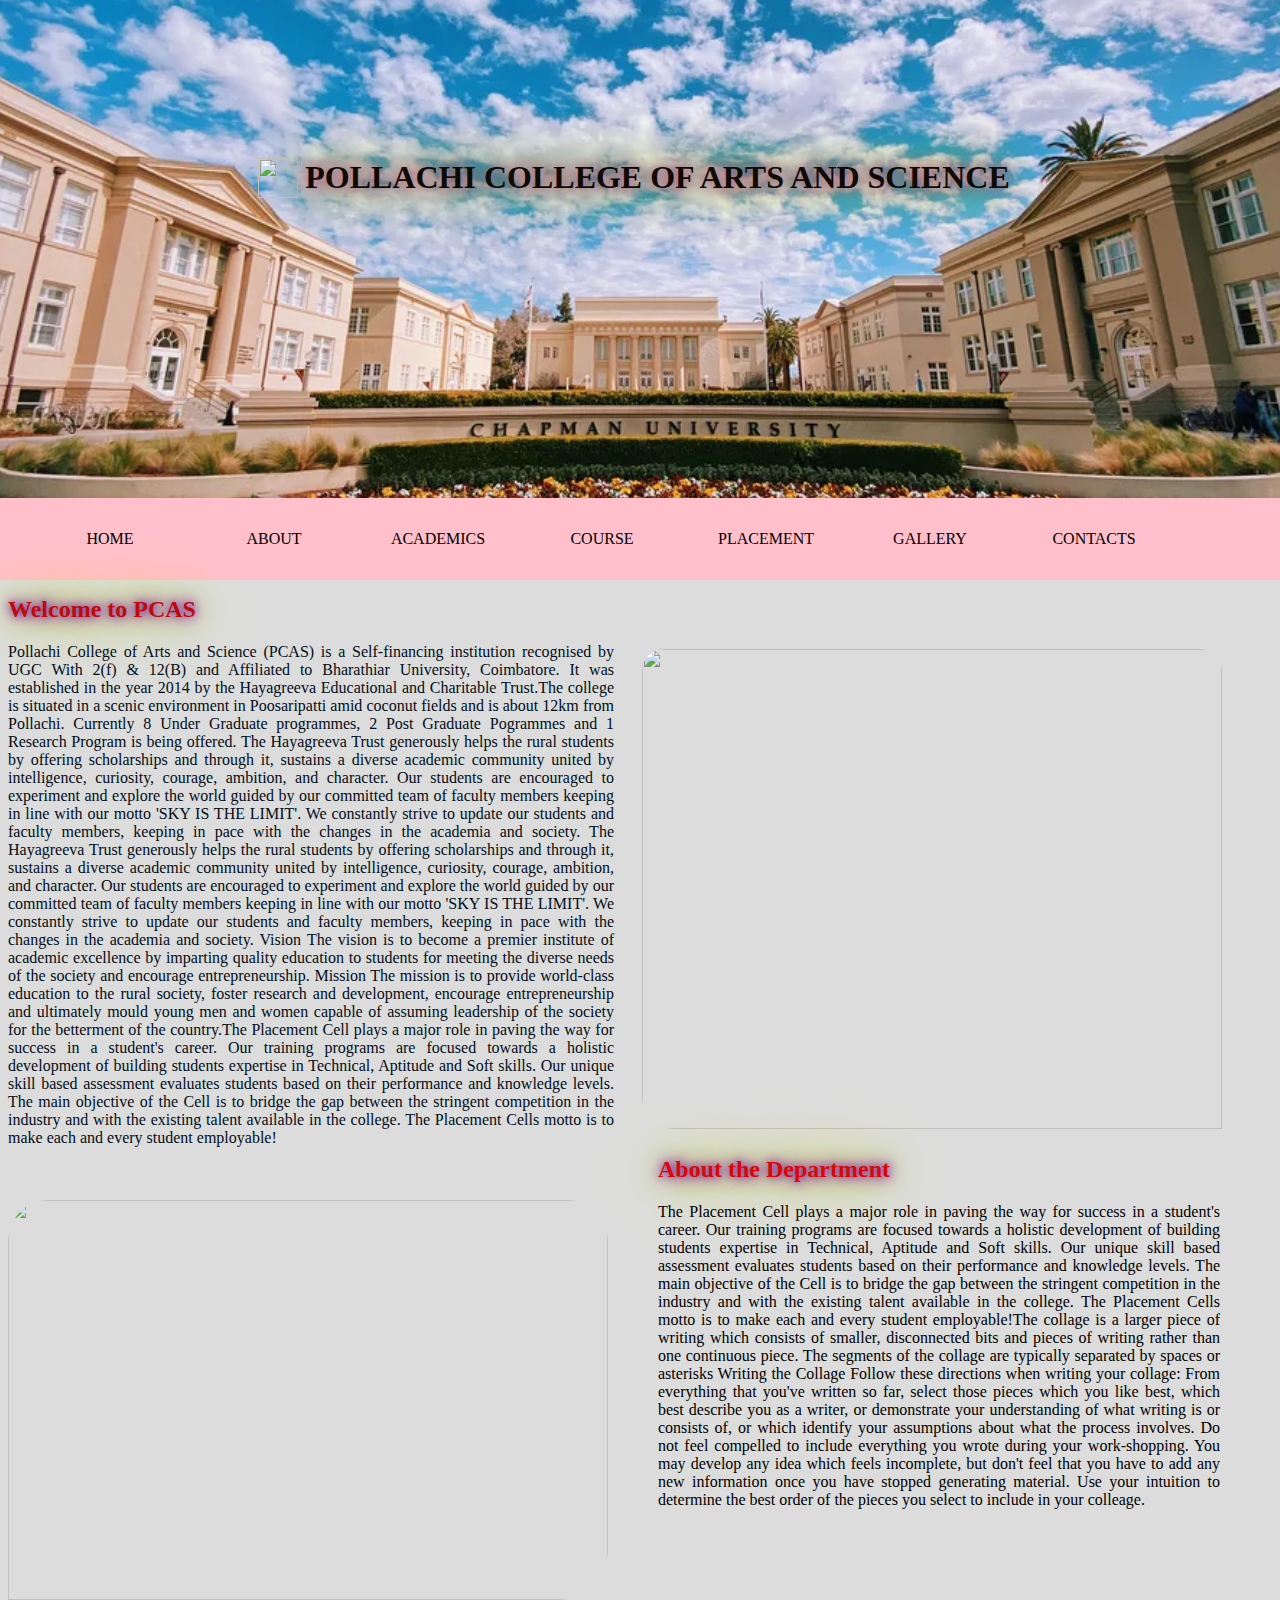
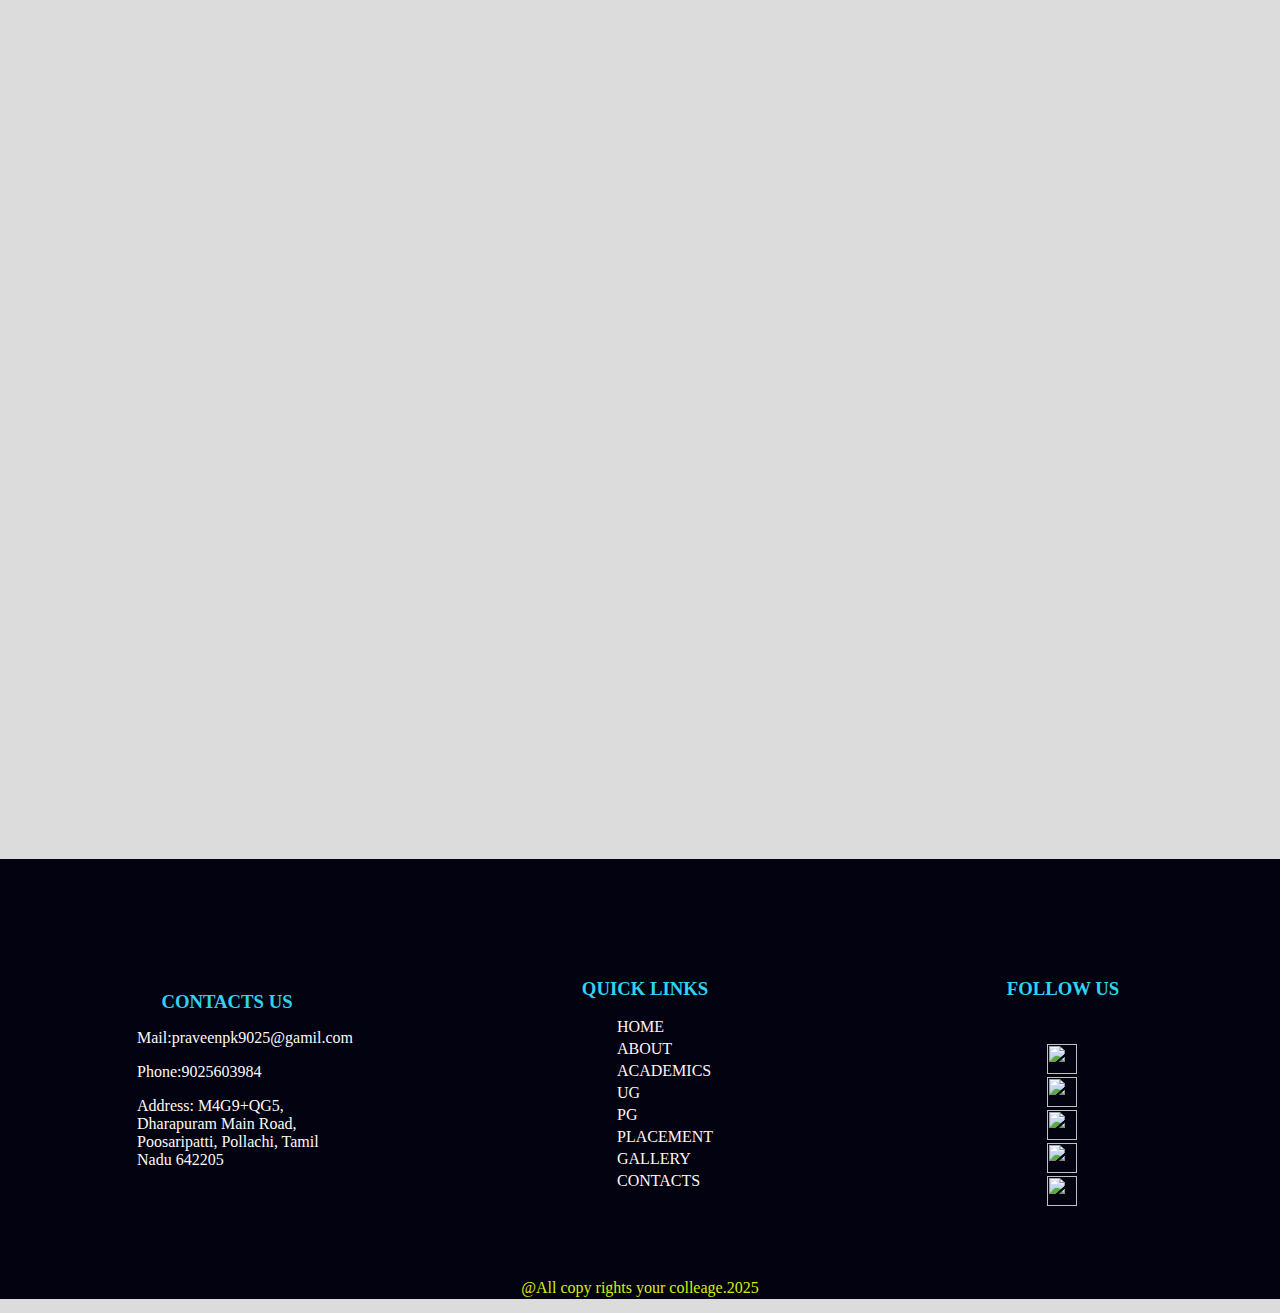
==== index.html @ 966836e0 "Update index.html" ====
<html>
    <head>
        <title>pcas.edu.in</title>
        <link rel="icon" type="logo.jpg-icon" href="../image\1.png">
        <link rel="stylesheet" type="text/css" href="css/indext.css"> 
    <style> 
    
.rline
{
float: right;
padding: 28px;
height:480 ;
width:580px ;
border: 30px;
margin-right:10px ;
margin-top:45px;
margin-bottom:25px ;
}

.pline
{float: left;
position: absolute;
margin-right: 20px;
margin-bottom:-30px;
margin-top:-20px ;
text-align: justify;
color: rgb(2, 14, 26);

}

.lline{

float:left;
padding: 89px;
height: 400;
margin:20px ;
border: 30px;
margin-left:-89px ;
margin-right: 30px;
margin-top:515px;
width:600px ;}

.sline{
 
padding:60px ;
margin-left:590px ;
text-align:justify;
margin-top:480px;
position: absolute;
}


.rline{
  border-top-left-radius:50px ;
  border-top-right-radius:50px ;
  border-bottom-left-radius:60px   ;
}
.lline{
  border-top-left-radius:130px ;
  border-top-right-radius:130px ;
  border-bottom-right-radius:140px ;
}
.con{
    
    margin: auto;
    display: flex;
    justify-content: center;
    margin-top:150px ;
    background-color: rgb(2, 2, 17);
    padding:20px;
    margin-left: -10px;
   margin-right:-20px ;
   height:400px;
   
   }
   
   .footer-content h3{
    margin-bottom: 10px;
    text-align: center;
    color: #2ed3f0;}

   
   .footer-content{
    width: 220px;
    margin: auto;
    padding:80px ;
    color: rgb(252, 249, 248);
  }
    
    .footer-content p{
      margin-left: 20px;
    }

   
   
   .footer-content ul li a{
    text-align: center;
    color: #fff5f5;
   text-align: justify;
  margin-left: 90px; }
   
   
   .list li{
    width: auto;
text-align: center;
list-style-type: none;
padding: -7px;
margin-left:-50px ;
position: relative;
color: rgb(255, 246, 240);
text-align: justify;
justify-content: center;

   }
  
   .social-icons li{
    display: inline-block;
    text-align: center;
    padding: -7px;
  
   }
   
   .social-icons  i{
    color: aliceblue;
    font-size: 26px;
    margin-top:80px ;
   }
   .list.li a{
    color: rgb(230, 235, 228);
}
.bot p{
  margin-top: 250px;
  color: #d7ee0c;
 margin-left: -700px;
}
.social_icon {
    width: 100%;
    margin: 0 auto;
    text-align: center;
    padding-top: 30px;
}
.social_icon ul{
    margin: 0px;
    padding: 0px;
   list-style: none;
    gap: 25px;
    margin-bottom:-250px;
   
}
.social_icon li{
    float: left;
    padding-right: 5px;
    &:hover{
        opacity: 0.8;
        z-index: 100000;
        transform: scale(0.75);
        transform: translateY(-10px);
    }
}    

.social_icon ul img{
  height:30px;
  margin-bottom:-5px;
  padding:2px;
}

        </style>
    </head>
    <body>
<header>
<img class="sky" src="D:\studyshinee\college\image/1.png">
<h1 class="is"> POLLACHI COLLEGE OF ARTS AND SCIENCE</h1>
</header>
<body>
<div class="nav">
        <ul class="menu">
<li ><a href="D:\studyshinee\college/index.html" target=_blank >HOME</a></li>
<li><a href="D:\studyshinee\college/about1.html"target=_blank >ABOUT</a></li>
<li><a href="D:\studyshinee\college/academics.html"target=_blank >ACADEMICS</a></li>
<li><a href>COURSE</a>
<ul div class="coures">
    <li> <a href="D:\studyshinee\college/ug.html">UG</a> </li>
    <li><a href="D:\studyshinee\college/pg.html">PG</a></li>
</ul>
</li>
 <li><a href="D:\studyshinee\college/placement.html"target=_blank >PLACEMENT</a></li> 
<li> <a href="D:\studyshinee\college/GALLERY.html"> GALLERY</a></li>
<li><a href="D:\studyshinee\college/CONTACTS.html">CONTACTS</a></li>
</ul>
</div>
</div>
</div>
<section style="text-align:justify" >
  <div  class="pline">  
     <img class="rline" src="D:\studyshinee\college\image/j.jpg">
      <h2 style="color: rgb(190, 10, 10);">  Welcome to PCAS</h2>
         <p>Pollachi College of Arts and Science (PCAS) is a Self-financing institution recognised by UGC With 2(f) & 12(B) and Affiliated to Bharathiar University, Coimbatore.
         It was established in the year 2014 by the Hayagreeva Educational and Charitable Trust.The college is situated in a scenic environment in Poosaripatti amid coconut fields and is about 12km from Pollachi. Currently 8 Under Graduate programmes, 2 Post Graduate Pogrammes and 1 Research Program is being offered.
         
         The Hayagreeva Trust generously helps the rural students by offering scholarships and through it, sustains a diverse academic community united by intelligence, curiosity, courage, ambition, and character. Our students are encouraged to experiment and explore the world guided by our committed team of faculty members keeping in line with our motto 'SKY IS THE LIMIT'. We constantly strive to update our students and faculty members, keeping in pace with the changes in the academia and society.
         The Hayagreeva Trust generously helps the rural students by offering scholarships and through it, sustains a diverse academic community united by intelligence, curiosity, courage, ambition, and character. Our students are encouraged to experiment and explore the world guided by our committed team of faculty members keeping in line with our motto 'SKY IS THE LIMIT'. We constantly strive to update our students and faculty members, keeping in pace with the changes in the academia and society.
         Vision
         The vision is to become a premier institute of academic excellence by imparting quality education to students for meeting the diverse needs of the society and encourage entrepreneurship.
         Mission
         The mission is to provide world-class education to the rural society, foster research and development, encourage entrepreneurship and ultimately mould young men and women capable of assuming leadership of the society for the betterment of the country.The Placement Cell plays a major role in paving the way for success in a student's career. Our training programs are focused towards a holistic development of building students expertise in Technical, Aptitude and Soft skills. Our unique skill based assessment evaluates students based on their performance and knowledge levels. The main objective of the Cell is to bridge the gap between the stringent competition in the industry and with the existing talent available in the college. The Placement Cells motto is to make each and every student employable!</p> 
     </div>
   </div>
 </div>
 <div class="left">
  <img class="lline" src="D:\studyshinee\college\image/o.jpg">
  <div class="sline">
    <h2 style="color: rgb(216, 8, 8);">About the Department</h2>
    <p>The Placement Cell plays a major role in paving the way for success in a student's career. Our training programs are focused towards a holistic development of building students expertise in Technical, Aptitude and Soft skills. Our unique skill based assessment evaluates students based on their performance and knowledge levels. The main objective of the Cell is to bridge the gap between the stringent competition in the industry and with the existing talent available in the college.
  
      The Placement Cells motto is to make each and every student employable!The collage is a larger piece of writing which consists of smaller, disconnected bits and pieces of writing rather than one continuous piece. The segments of the collage are typically separated by spaces or asterisks
      Writing the Collage	Follow these directions when writing your collage:
      From everything that you've written so far, select those pieces which you like best, which best describe you as a writer, or demonstrate your understanding of what writing is or consists of, or which identify your assumptions about what the process involves.
      Do not feel compelled to include everything you wrote during your work-shopping.
      You may develop any idea which feels incomplete, but don't feel that you have to add any new information once you have stopped generating material.
      Use your intuition to determine the best order of the pieces you select to include in your colleage.</p>
    </div>
    </div>
  </div>
          </section>   
          
          <iframe src="https://www.google.com/maps/embed?pb=!1m18!1m12!1m3!1d3920.7451071430296!2d77.11629987397997!3d10.676882261024137!2m3!1f0!2f0!3f0!3m2!1i1024!2i768!4f13.1!3m3!1m2!1s0x3ba835c934c962b1%3A0xc153a637a3dd0d32!2sPollachi%20College%20of%20Arts%20and%20Science!5e0!3m2!1sen!2sin!4v1731407414919!5m2!1sen!2sin" width="1300" height="600" style="border:0;" allowfullscreen="" loading="lazy" referrerpolicy="no-referrer-when-downgrade"margin-right="20px" ></iframe>
        </div>
        <footer>
          <div class="con">
            <div class="footer-content">
              <h3>CONTACTS US</h3>
              <P>Mail:praveenpk9025@gamil.com</P>
            <p> Phone:9025603984</p>
              <p> Address: M4G9+QG5, Dharapuram Main Road, Poosaripatti, Pollachi, Tamil Nadu 642205
              </p>
            </div>
          <div class="footer-content">
            <h3>QUICK LINKS</h3>
            <ul class="list">
              <li ><a href="D:\studyshinee\college/index.html" target=_blank >HOME</a></li>
  <li><a href="D:\studyshinee\college/about1.html"target=_blank >ABOUT</a></li>
  <li><a href="D:\studyshinee\college/academics.html"target=_blank >ACADEMICS</a></li>
  
      <li> <a href="D:\studyshinee\college/ug.html">UG</a> </li>
      <li><a href="D:\studyshinee\college/pg.html">PG</a></li>
  
   <li><a href="D:\studyshinee\college/placement.html"target=_blank >PLACEMENT</a></li> 
   <li> <a href="D:\studyshinee\college/GALLERY.html"> GALLERY</a></li>
  <li><a href="D:\studyshinee\college/CONTACTS.html">CONTACTS</a></li>
  </ul>
            </div>
            <div class="footer-content">
              <h3>FOLLOW US</h3>
              <div class="social_icon">
                <ul>
                   <li><a href="https://www.facebook.com/GHJ0035"><img src="D:\project 2gym\gym pic/face.png"></a></li>
                   <li><a href="https://x.com/GHS_Creations"><img src="D:\project 2gym\gym pic/what.png"></a></li>
                   <li><a href="https://www.instagram.com/girirazxx__35/"><img src="D:\project 2gym\gym pic/tw.png"></a></li>
                   <li><a href="https://www.linkedin.com/in/girirajdesigner"><img src="D:\project 2gym\gym pic/li.png"></a></li>
                   <li><a href="https://www.whatsapp.com/6383767109/"><img src="D:\project 2gym\gym pic/insta.png"></a></li>
                   
                </ul>
             </div>
          </div>
          </div>
          <P style="margin-top:-20px;color: #d7ee0c;text-align: center;">@All copy rights your colleage.2025</P>
          </footer>
        
        </body>
          </html>
---- css/indext.css ----
header{
    background-image: url('../image/body.webp');
    background-repeat: no-repeat;
    background-size: cover;
margin-top: -10px;
margin-left: -10px;
margin-right: -25px;
 height: 500px;
color: rgb(15, 11, 3);
}
.sky
{height: 40px;
  margin-left: 260px;
margin-top: 160px;
}
 .is{
    text-align:center;
    border:10px;
  display:flex;
  justify-content:center;
  padding: 100px;
  margin-top: -139px;
margin-right:-20px ;}
  

.nav{
background-color: pink;
margin-top: -2px;
background-position: center;
background-repeat: no-repeat;
background-size: cover;
margin-top:-16px ;
margin-left: -10px;
margin-right:-25px ;
box-sizing: border-box;
}
.menu{
  display: flex;
  justify-content: left;
  padding:30px;
  list-style-type: none;
}
a{
  display: block;
  width: 160px;
  padding:2px;
  color: black;
  text-decoration:none ;
  text-align: center;
}
.coures{
  list-style-type: none;
}
.coures{
  position: absolute;
  visibility: hidden;
}
li:hover ul.coures{
  opacity: 1;
  visibility: visible;
}
.ug{
  list-style-type: none;
  transform: translate(200px);
  position: absolute;
  
}
.li:hover ul .ug{
  opacity: 1;
  visibility: visible;
}


.p{
       text-align: justify;
      }
      .GALLERY{
        list-style-type: none;
      }
      .GALLERY{
        position: absolute;
        visibility: hidden;
      }
      li:hover ul.GALLERY{
        opacity: 1;
        visibility: visible;
      }
      .SPORTS{
        list-style-type: none;
        transform: translate(200px);
        position: absolute;
        
      }
      .li:hover ul .SPORTS{
        opacity: 1;
        visibility: visible;
      }
      h1{
        text-shadow: 0px 0px 10px rgb(167, 123, 147),
        0px 0px 20px rgb(170, 6, 74),
        0px 0px 40px rgb(136, 255, 0),
        0px 0px 80px  rgb(240, 236, 12)}
        h2{text-shadow: 0px 0px 10px rgb(94, 10, 172),
        0px 0px 20px rgb(170, 6, 74),
        0px 0px 40px rgb(136, 255, 0),
        0px 0px 80px  rgb(240, 236, 12)
      }
     body{
      background-color:gainsboro;
           background-repeat:no-repeat;
           opacity: 1.3;
        cursor:alias;
    } 
   /*
.con{
    margin: auto;
    display: flex;
    justify-content: center;
    margin-top:1100px ;
    background-color: rgb(2, 2, 17);
    padding:20px;
    margin-left: -10px;
   margin-right:-20px ;
   
   }
   
   .footer-content h3{
    margin-bottom: 10px;
    text-align: center;
    color: #2ed3f0;}

   
   .footer-content{
    width: 220px;
    margin: auto;
    padding:80px ;
    color: rgb(252, 249, 248);
  }
    
    .footer-content p{
      margin-left: 20px;
    }

   
   
   .footer-content ul li a{
    text-align: center;
    color: #fff5f5;
   text-align: justify;
  margin-left: 90px; }
   
   
   .list li{
    width: auto;
text-align: center;
list-style-type: none;
padding: -7px;
margin-left:-50px ;
position: relative;
color: rgb(255, 246, 240);
text-align: justify;
justify-content: center;

   }
  
   .social-icons li{
    display: inline-block;
    text-align: center;
    padding: -7px;
  
   }
   
   .social-icons  i{
    color: aliceblue;
    font-size: 26px;
    margin-top:80px ;
   }
   .list.li a{
    color: rgb(230, 235, 228);
}
.bot p{
  margin-top: 350px;
  color: #d7ee0c;
 margin-left: -700px;
}
   */
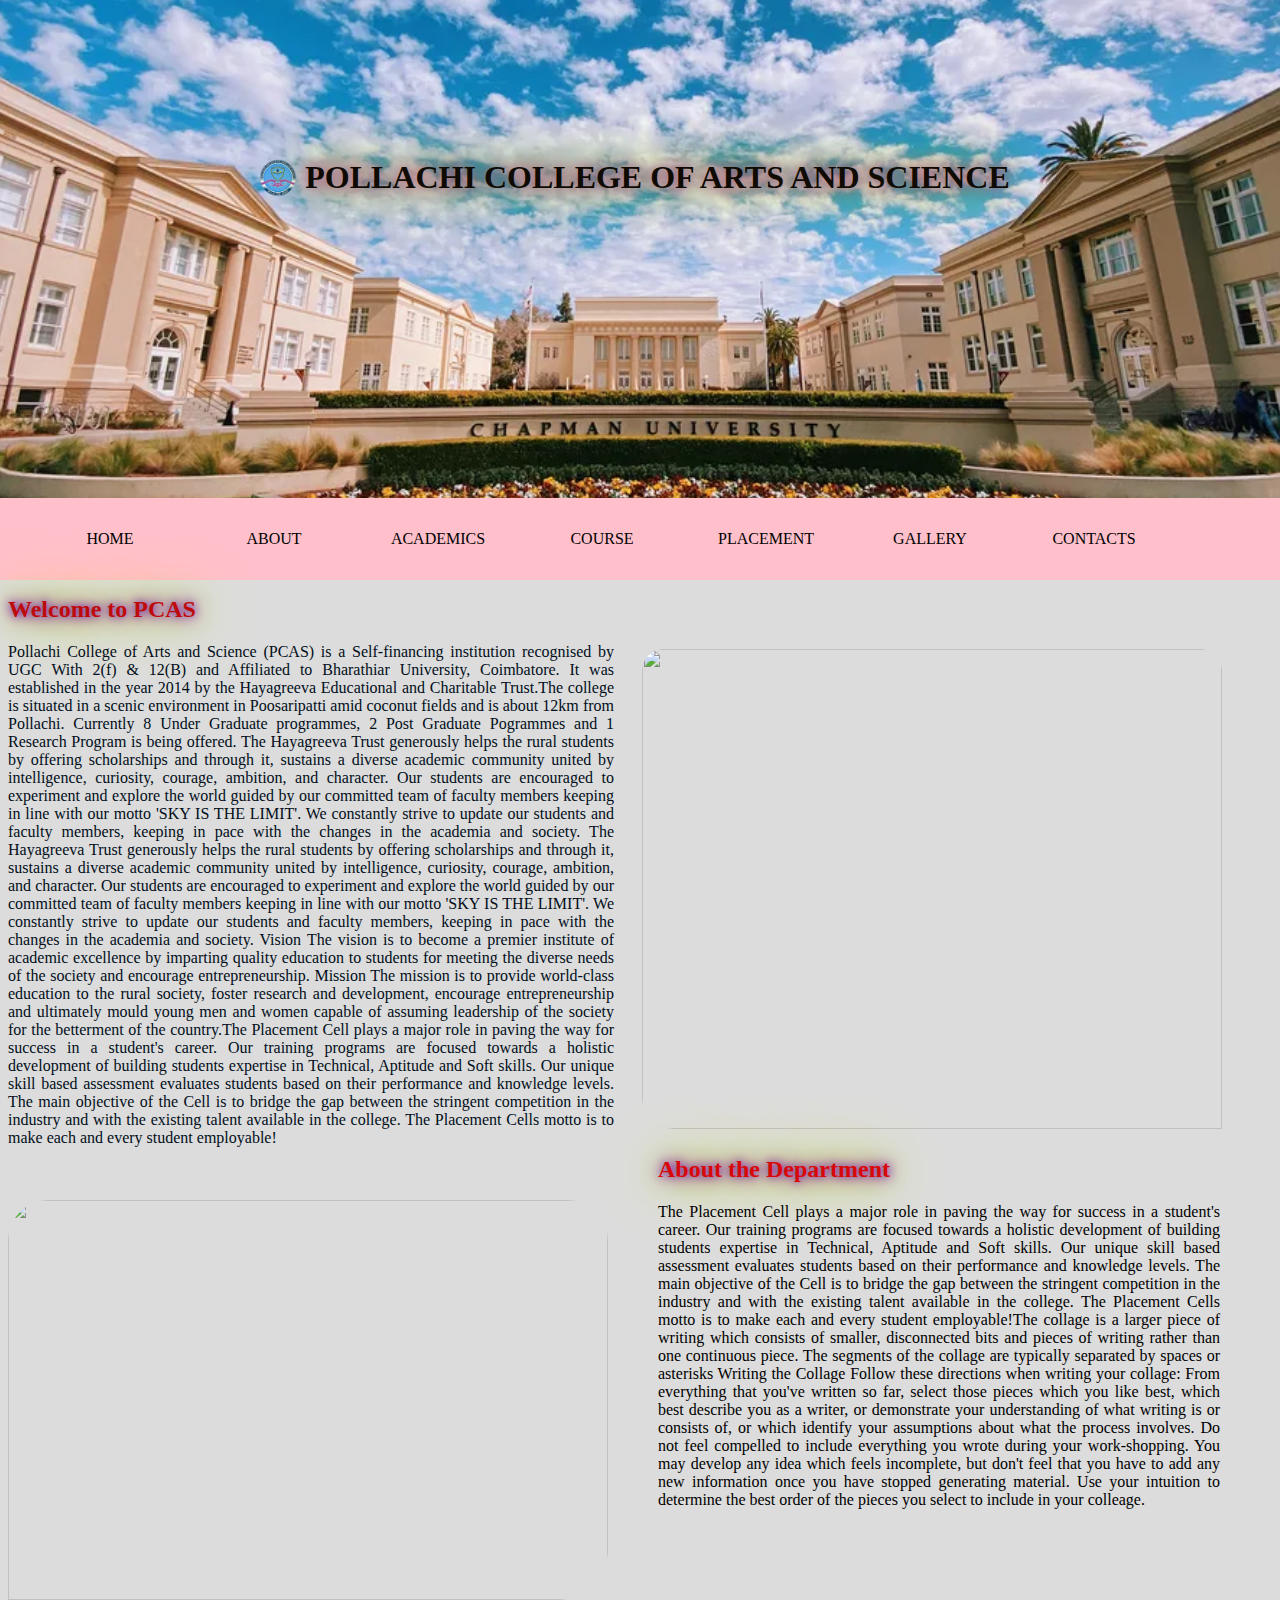
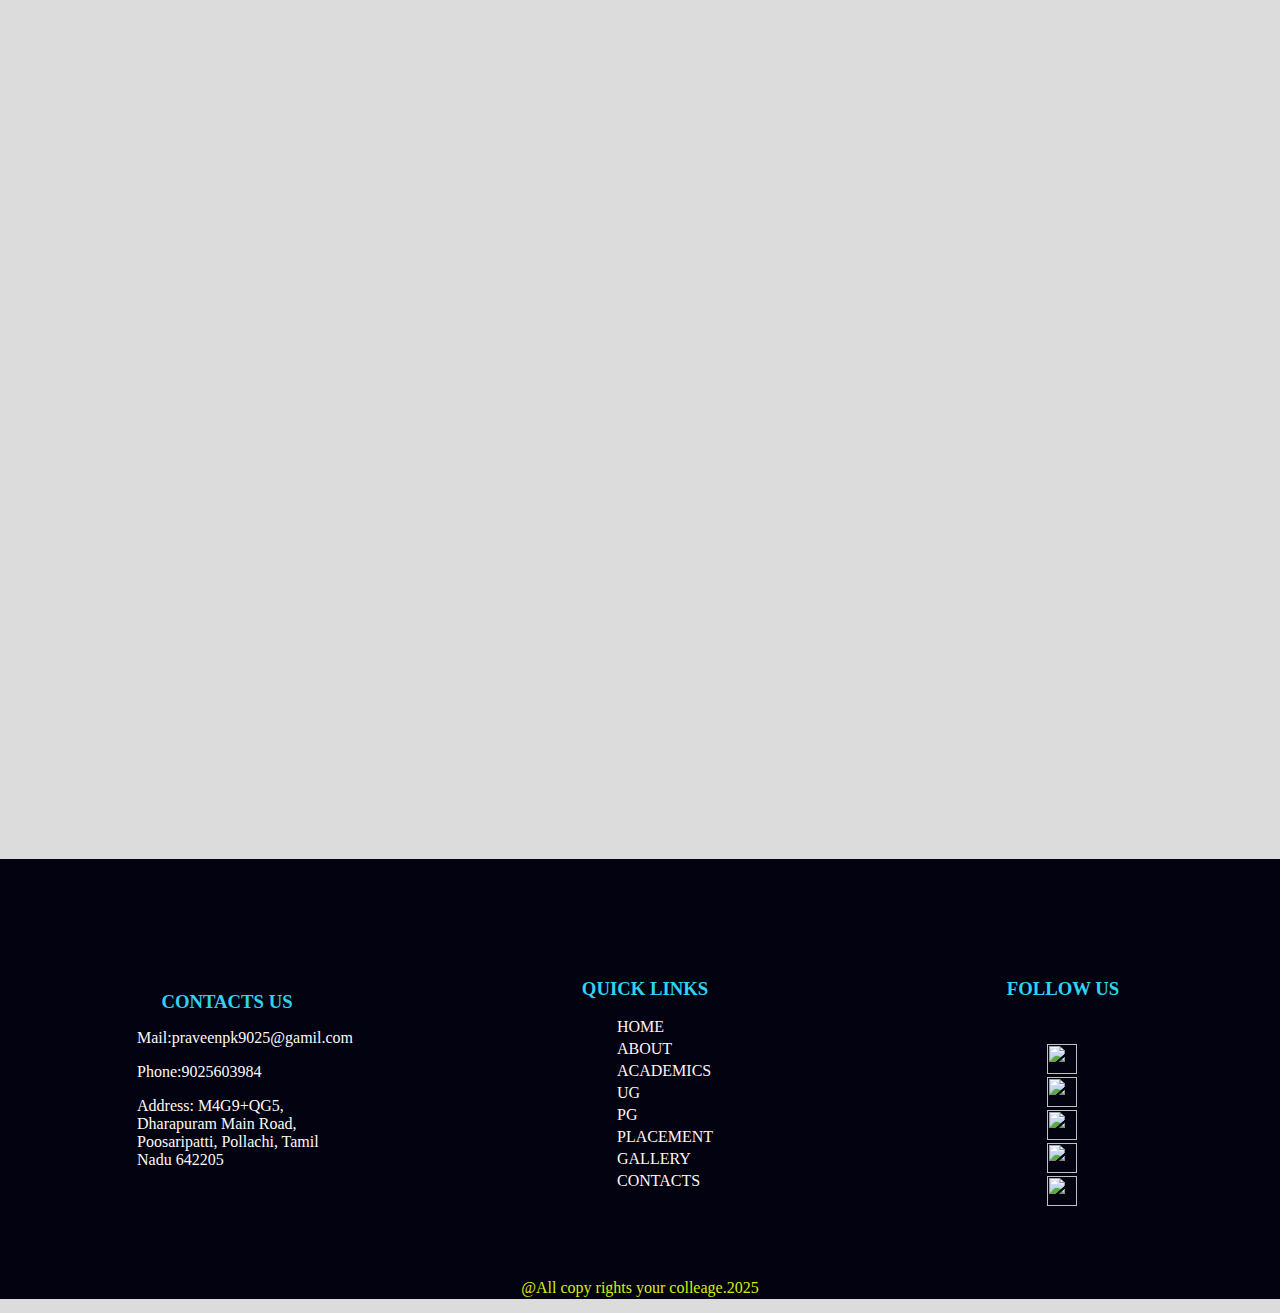
==== commit 4fdc1f25: "Update index.html" ====
--- a/index.html
+++ b/index.html
@@ -168,31 +168,31 @@
     </head>
     <body>
 <header>
-<img class="sky" src="D:\studyshinee\college\image/1.png">
+<img class="sky" src="../image/1.png">
 <h1 class="is"> POLLACHI COLLEGE OF ARTS AND SCIENCE</h1>
 </header>
 <body>
 <div class="nav">
         <ul class="menu">
-<li ><a href="D:\studyshinee\college/index.html" target=_blank >HOME</a></li>
-<li><a href="D:\studyshinee\college/about1.html"target=_blank >ABOUT</a></li>
-<li><a href="D:\studyshinee\college/academics.html"target=_blank >ACADEMICS</a></li>
+<li ><a href="index.html" target=_blank >HOME</a></li>
+<li><a href="about1.html"target=_blank >ABOUT</a></li>
+<li><a href="academics.html"target=_blank >ACADEMICS</a></li>
 <li><a href>COURSE</a>
 <ul div class="coures">
-    <li> <a href="D:\studyshinee\college/ug.html">UG</a> </li>
-    <li><a href="D:\studyshinee\college/pg.html">PG</a></li>
+    <li> <a href="ug.html">UG</a> </li>
+    <li><a href="pg.html">PG</a></li>
 </ul>
 </li>
- <li><a href="D:\studyshinee\college/placement.html"target=_blank >PLACEMENT</a></li> 
-<li> <a href="D:\studyshinee\college/GALLERY.html"> GALLERY</a></li>
-<li><a href="D:\studyshinee\college/CONTACTS.html">CONTACTS</a></li>
+ <li><a href="placement.html"target=_blank >PLACEMENT</a></li> 
+<li> <a href="GALLERY.html"> GALLERY</a></li>
+<li><a href="CONTACTS.html">CONTACTS</a></li>
 </ul>
 </div>
 </div>
 </div>
 <section style="text-align:justify" >
   <div  class="pline">  
-     <img class="rline" src="D:\studyshinee\college\image/j.jpg">
+     <img class="rline" src="../image/j.jpg">
       <h2 style="color: rgb(190, 10, 10);">  Welcome to PCAS</h2>
          <p>Pollachi College of Arts and Science (PCAS) is a Self-financing institution recognised by UGC With 2(f) & 12(B) and Affiliated to Bharathiar University, Coimbatore.
          It was established in the year 2014 by the Hayagreeva Educational and Charitable Trust.The college is situated in a scenic environment in Poosaripatti amid coconut fields and is about 12km from Pollachi. Currently 8 Under Graduate programmes, 2 Post Graduate Pogrammes and 1 Research Program is being offered.
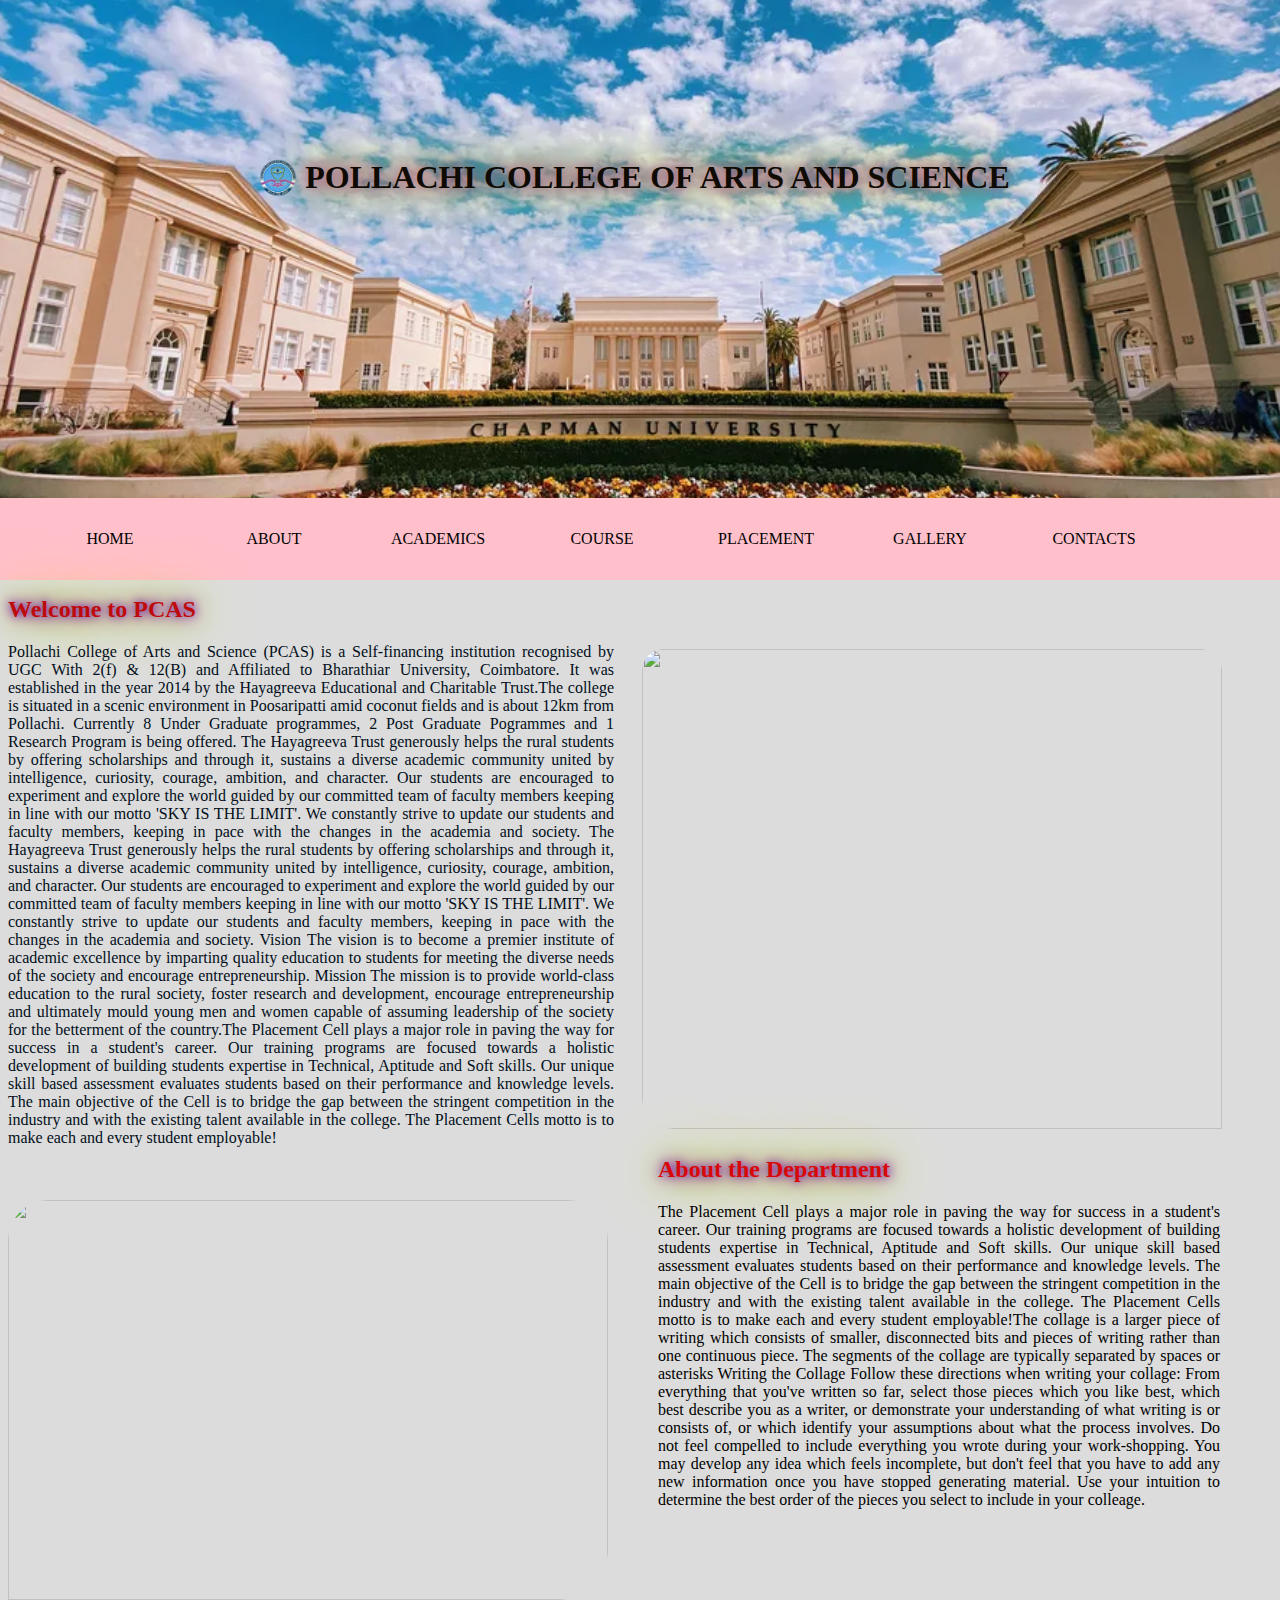
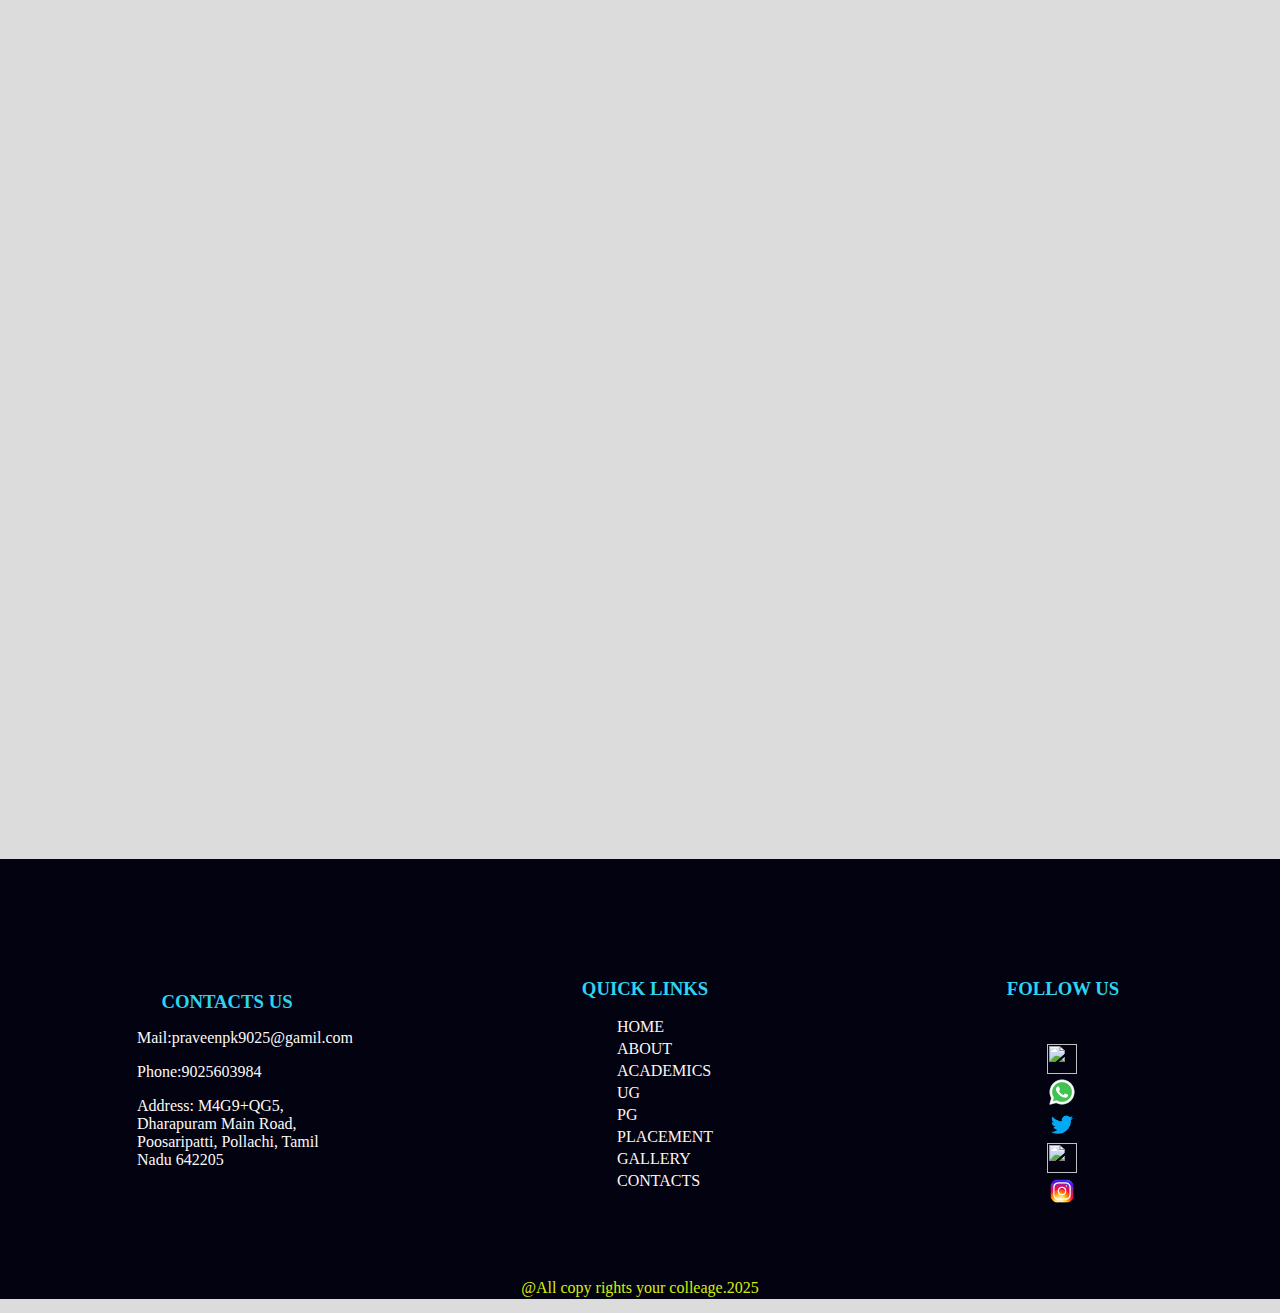
==== commit db777887: "Update index.html" ====
--- a/index.html
+++ b/index.html
@@ -207,7 +207,7 @@
    </div>
  </div>
  <div class="left">
-  <img class="lline" src="D:\studyshinee\college\image/o.jpg">
+  <img class="lline" src="../image/o.jpg">
   <div class="sline">
     <h2 style="color: rgb(216, 8, 8);">About the Department</h2>
     <p>The Placement Cell plays a major role in paving the way for success in a student's career. Our training programs are focused towards a holistic development of building students expertise in Technical, Aptitude and Soft skills. Our unique skill based assessment evaluates students based on their performance and knowledge levels. The main objective of the Cell is to bridge the gap between the stringent competition in the industry and with the existing talent available in the college.
@@ -237,27 +237,27 @@
           <div class="footer-content">
             <h3>QUICK LINKS</h3>
             <ul class="list">
-              <li ><a href="D:\studyshinee\college/index.html" target=_blank >HOME</a></li>
-  <li><a href="D:\studyshinee\college/about1.html"target=_blank >ABOUT</a></li>
-  <li><a href="D:\studyshinee\college/academics.html"target=_blank >ACADEMICS</a></li>
-  
-      <li> <a href="D:\studyshinee\college/ug.html">UG</a> </li>
-      <li><a href="D:\studyshinee\college/pg.html">PG</a></li>
-  
-   <li><a href="D:\studyshinee\college/placement.html"target=_blank >PLACEMENT</a></li> 
-   <li> <a href="D:\studyshinee\college/GALLERY.html"> GALLERY</a></li>
-  <li><a href="D:\studyshinee\college/CONTACTS.html">CONTACTS</a></li>
+              <li ><a href="index.html" target=_blank >HOME</a></li>
+  <li><a href="about1.html"target=_blank >ABOUT</a></li>
+  <li><a href="academics.html"target=_blank >ACADEMICS</a></li>
+  
+      <li> <a href="ug.html">UG</a> </li>
+      <li><a href="pg.html">PG</a></li>
+  
+   <li><a href="placement.html"target=_blank >PLACEMENT</a></li> 
+   <li> <a href="GALLERY.html"> GALLERY</a></li>
+  <li><a href="CONTACTS.html">CONTACTS</a></li>
   </ul>
             </div>
             <div class="footer-content">
               <h3>FOLLOW US</h3>
               <div class="social_icon">
                 <ul>
-                   <li><a href="https://www.facebook.com/GHJ0035"><img src="D:\project 2gym\gym pic/face.png"></a></li>
-                   <li><a href="https://x.com/GHS_Creations"><img src="D:\project 2gym\gym pic/what.png"></a></li>
-                   <li><a href="https://www.instagram.com/girirazxx__35/"><img src="D:\project 2gym\gym pic/tw.png"></a></li>
-                   <li><a href="https://www.linkedin.com/in/girirajdesigner"><img src="D:\project 2gym\gym pic/li.png"></a></li>
-                   <li><a href="https://www.whatsapp.com/6383767109/"><img src="D:\project 2gym\gym pic/insta.png"></a></li>
+                   <li><a href="https://www.facebook.com/GHJ0035"><img src="face.png"></a></li>
+                   <li><a href="https://x.com/GHS_Creations"><img src="../image/what.png"></a></li>
+                   <li><a href="https://www.instagram.com/girirazxx__35/"><img src="../image/tw.png"></a></li>
+                   <li><a href="https://www.linkedin.com/in/girirajdesigner"><img src="../image/li.png"></a></li>
+                   <li><a href="https://www.whatsapp.com/6383767109/"><img src="../image/insta.png"></a></li>
                    
                 </ul>
              </div>
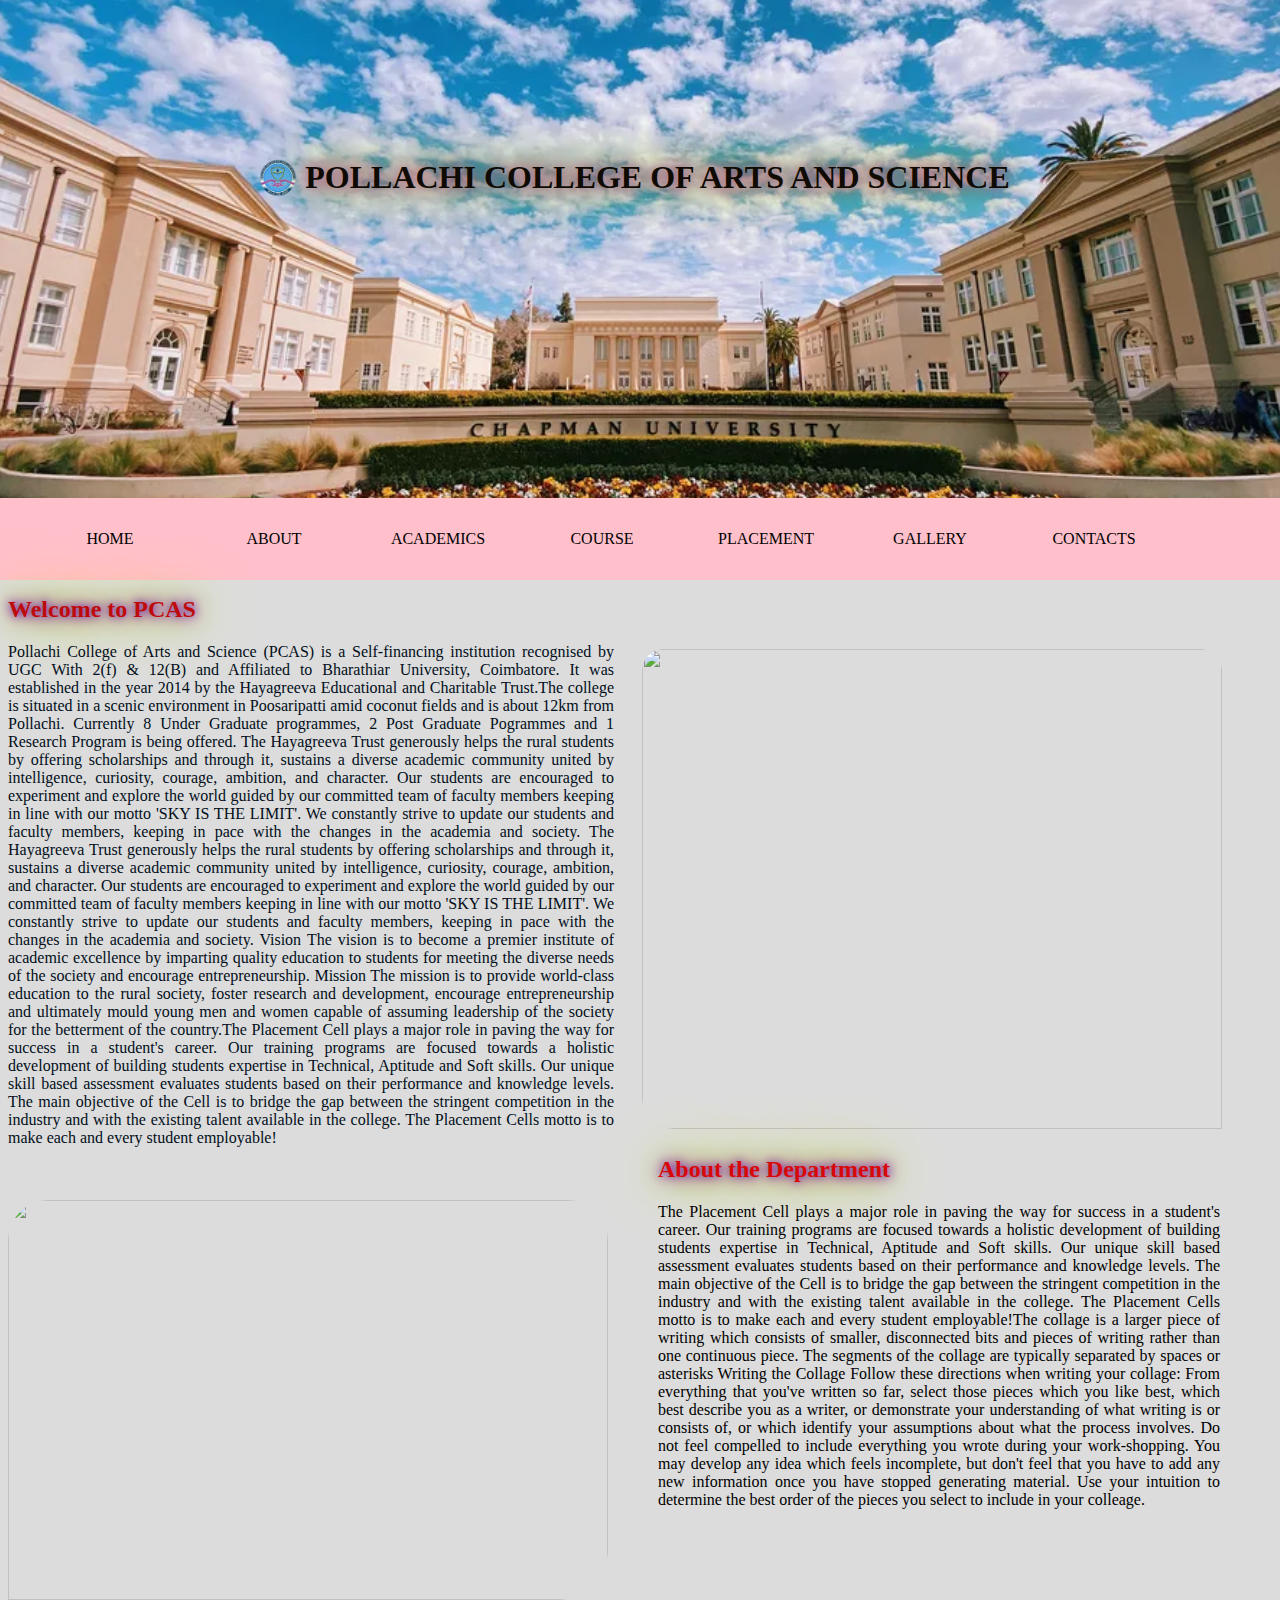
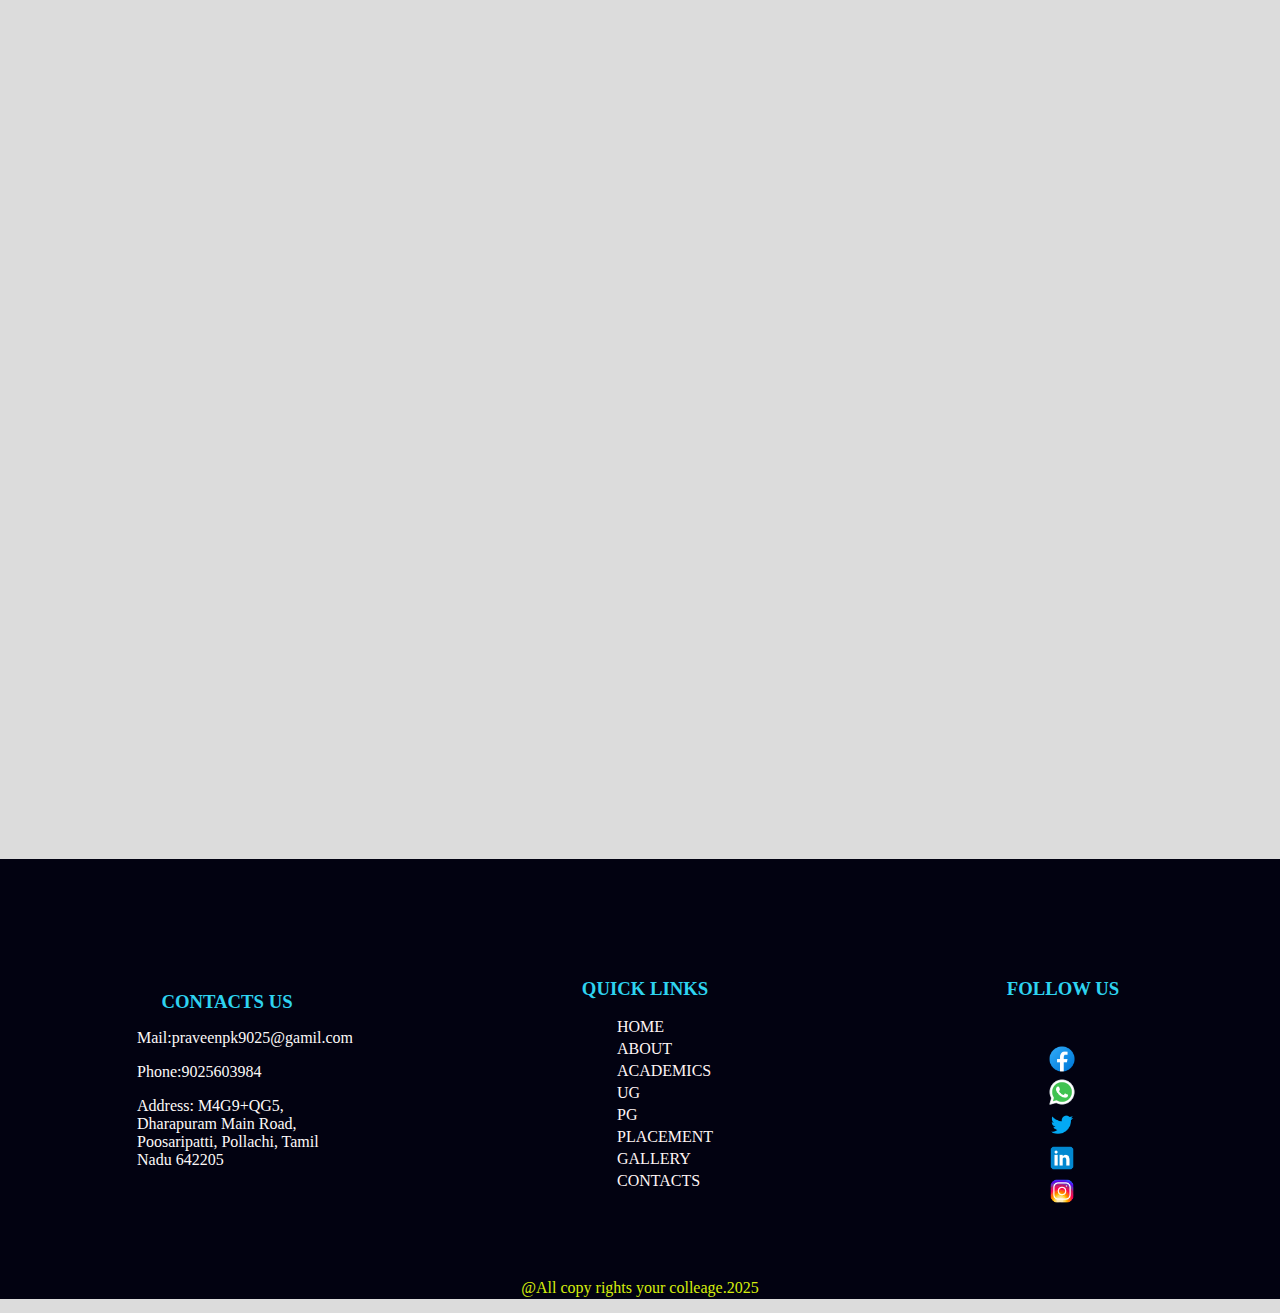
==== commit 1b7b6e78: "Update index.html" ====
--- a/index.html
+++ b/index.html
@@ -253,10 +253,10 @@
               <h3>FOLLOW US</h3>
               <div class="social_icon">
                 <ul>
-                   <li><a href="https://www.facebook.com/GHJ0035"><img src="face.png"></a></li>
+                   <li><a href="https://www.facebook.com/GHJ0035"><img src="../image/face.png"></a></li>
                    <li><a href="https://x.com/GHS_Creations"><img src="../image/what.png"></a></li>
                    <li><a href="https://www.instagram.com/girirazxx__35/"><img src="../image/tw.png"></a></li>
-                   <li><a href="https://www.linkedin.com/in/girirajdesigner"><img src="../image/li.png"></a></li>
+                   <li><a href="https://www.linkedin.com/in/girirajdesigner"><img src="../image/link.png"></a></li>
                    <li><a href="https://www.whatsapp.com/6383767109/"><img src="../image/insta.png"></a></li>
                    
                 </ul>
